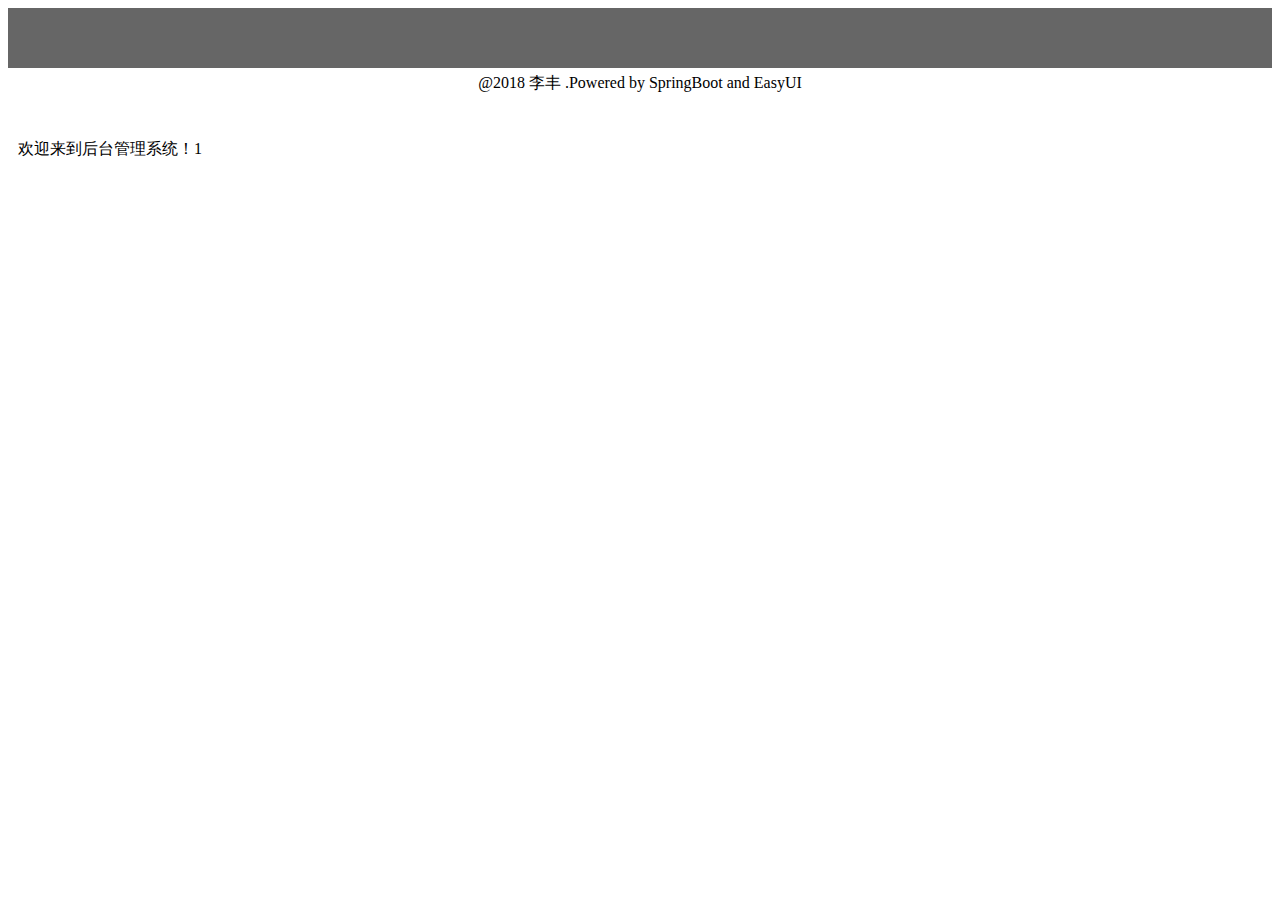
==== src/main/resources/templates/index.html @ 4c9dfa18 "第一次提交" ====
<!DOCTYPE html>
<html>
<head>
<meta charset="UTF-8">
<title>首页</title>
<!-- 引入EasyUI的样式文件-->
<link rel="stylesheet" href="/easyui/themes/default/easyui.css"
	type="text/css" />
<!-- 引入EasyUI的图标样式文件-->
<link rel="stylesheet" href="/easyui/themes/icon.css" type="text/css" />
<link rel="stylesheet" href="/css/admin.css" type="text/css" />
</head>
<body>
<body class="easyui-layout">
	<div data-options="region:'north',title:'header',split:true,noheader:true"
		style="height: 60px;background-color:#666"></div>
	<div data-options="region:'south',title:'footer',split:true,noheader:true"
		style="height: 35px;line-height: 30px;text-align: center">
		 @2018  李丰 .Powered by SpringBoot and EasyUI
		</div>
	<div data-options="region:'west',title:'导航',split:true"
		style="width: 240px;padding: 10px"></div>
	<div data-options="region:'center'"
		style="overflow:hidden;">
			<div id="tabs">
				<div title="起始页" iconCls="icon-house" style="padding:0 10px;display: block;">
					<p>欢迎来到后台管理系统！1</p>
				</div>
			</div>
		</div>
</body>
<!-- 引入JQuery -->
<script type="text/javascript" src="/easyui/jquery.min.js"></script>
<!-- 引入EasyUI -->
<script type="text/javascript" src="/easyui/jquery.easyui.min.js"></script>
<!-- 引入EasyUI的中文国际化js，让EasyUI支持中文 -->
<script type="text/javascript" src="/easyui/locale/easyui-lang-zh_CN.js"></script>
<script type="text/javascript" src="/js/admin.js"></script>
</html>
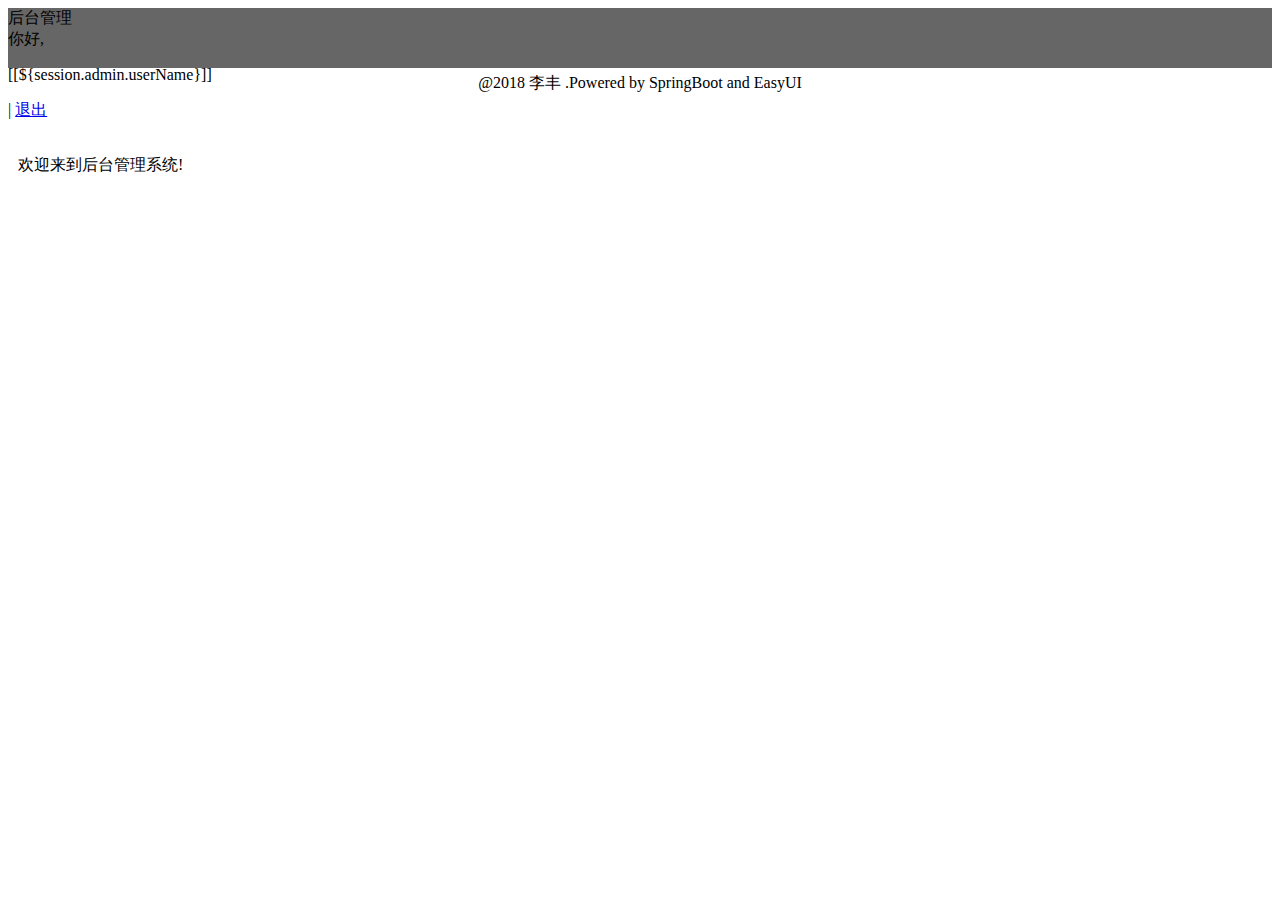
==== commit 2ac8c759: "主页面搭建完成" ====
--- a/src/main/resources/templates/index.html
+++ b/src/main/resources/templates/index.html
@@ -13,18 +13,26 @@
 <body>
 <body class="easyui-layout">
 	<div data-options="region:'north',title:'header',split:true,noheader:true"
-		style="height: 60px;background-color:#666"></div>
+		style="height: 60px;background-color:#666">
+			<div class="logo">后台管理</div>
+			<div class="logout">你好, <p th:if="${not #lists.isEmpty(session.admin)}" >[[${session.admin.userName}]] </p>  |   <a href="/admin/logout">退出</a></div>
+		</div>
 	<div data-options="region:'south',title:'footer',split:true,noheader:true"
 		style="height: 35px;line-height: 30px;text-align: center">
 		 @2018  李丰 .Powered by SpringBoot and EasyUI
 		</div>
-	<div data-options="region:'west',title:'导航',split:true"
-		style="width: 240px;padding: 10px"></div>
+	<div data-options="region:'west',title:'导航',split:true,iconCls:'icon-navigation'",
+		style="width: 240px;padding: 10px">
+			<ul id="nav">
+			
+			</ul>
+		
+		</div>
 	<div data-options="region:'center'"
 		style="overflow:hidden;">
 			<div id="tabs">
-				<div title="起始页" iconCls="icon-house" style="padding:0 10px;display: block;">
-					<p>欢迎来到后台管理系统！1</p>
+				<div title="起始页" iconCls="icon-home" style="padding:0 10px;display: block;">
+					<p>欢迎来到后台管理系统!</p>
 				</div>
 			</div>
 		</div>
